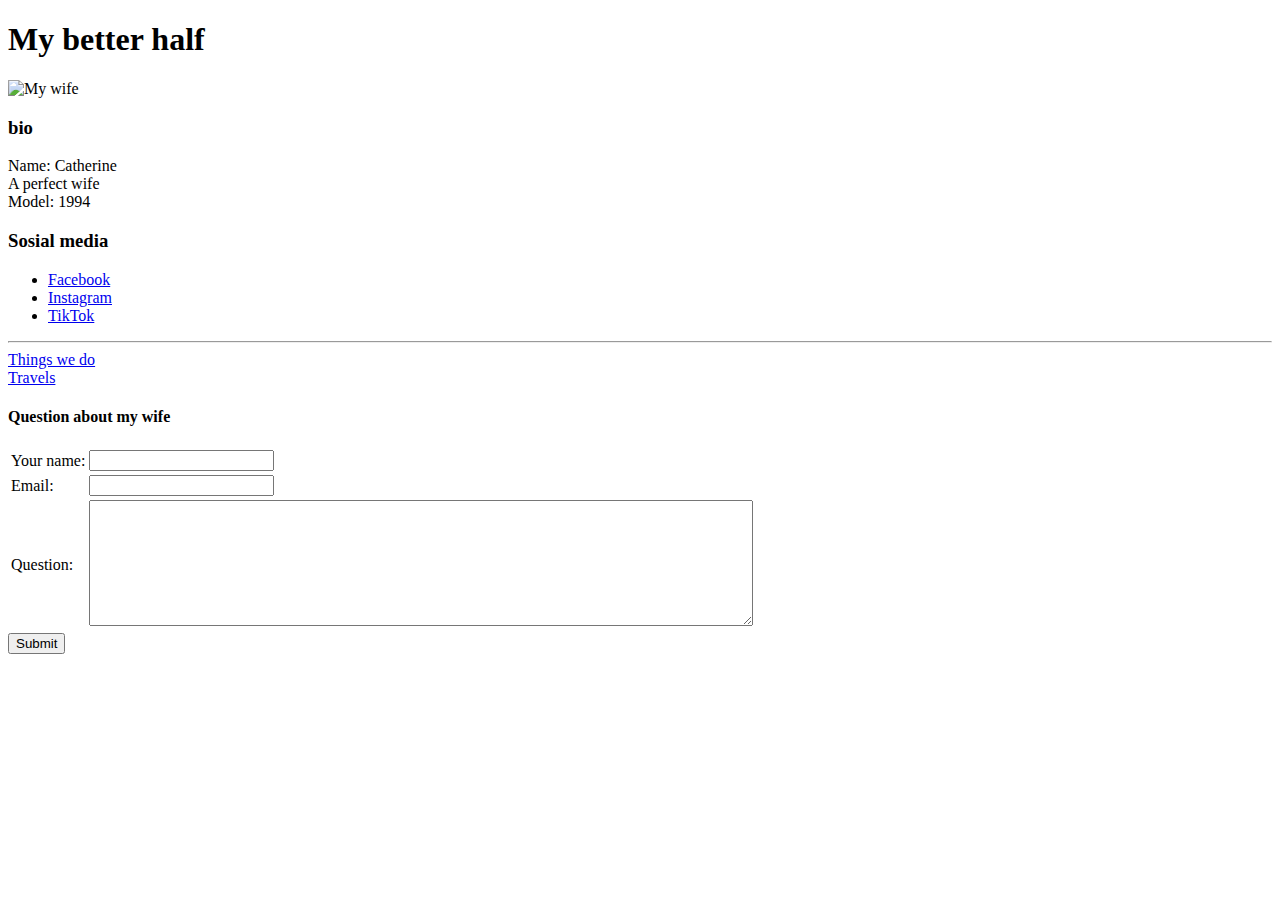
==== index.html @ 7007a58c "fresh start" ====
<!DOCTYPE html>
<html lang="en" dir="ltr">

<head>
  <meta charset="utf-8">
  <title>😘 Cathy is so the perfect wife😍</title>
</head>

<body>
  <h1>My better half</h1>

  <img
    src="https://scontent.fosl3-1.fna.fbcdn.net/v/t39.30808-6/292220653_2614213072048853_3817018275335634975_n.jpg?_nc_cat=110&ccb=1-7&_nc_sid=730e14&_nc_ohc=ykUDWEXQPcwAX8v3jtN&_nc_ht=scontent.fosl3-1.fna&oh=00_AT_jVq_IQpsfgcJwQraXvWmiMeGIuiWf9H127028mtG6mw&oe=6324E8E5"
    alt="My wife" height="300" ,width="300" ,title="Its her">
  <h3>bio</h3>
  <p>
    Name: Catherine <br>
    A perfect wife <br>
    Model: 1994 <br>
  </p>
  <h3>Sosial media</h3>
  <ul>
    <li><a href="https://www.facebook.com/CathyRiel12" target="_blank">Facebook </a></li>
    <li><a href="https://www.instagram.com/cathyriel12" target="_blank">Instagram</a></li>
    <li><a href="https://www.tiktok.com/@cathyriel12" target="_blank">TikTok</a></li>
  </ul>

  <hr>
  <a href="things.html" target="_blank">Things we do</a>
  <br>
  <a href="travel.html" target="_blank">Travels</a>

  <h4>Question about my wife</h4>
  <form action="mailto:adrbjord21@gmail.com" method="post" enctype="text/plain" >
    <table>
      <tr>
        <td> <label>Your name:</label></td>
        <td> <input type="text" name="" value=""></td>
      </tr>
      <tr>
        <td><label>Email:</label></td>
        <td><input type="email" name="email" value=""></td>
      </tr>
      <tr>
        <td><label>Question:</label></td>
        <td><textarea name="Question" rows="8" cols="80"></textarea> </td>
      </tr>
    </table>
    <input type="submit" name="">
  </form>
</body>

</html>
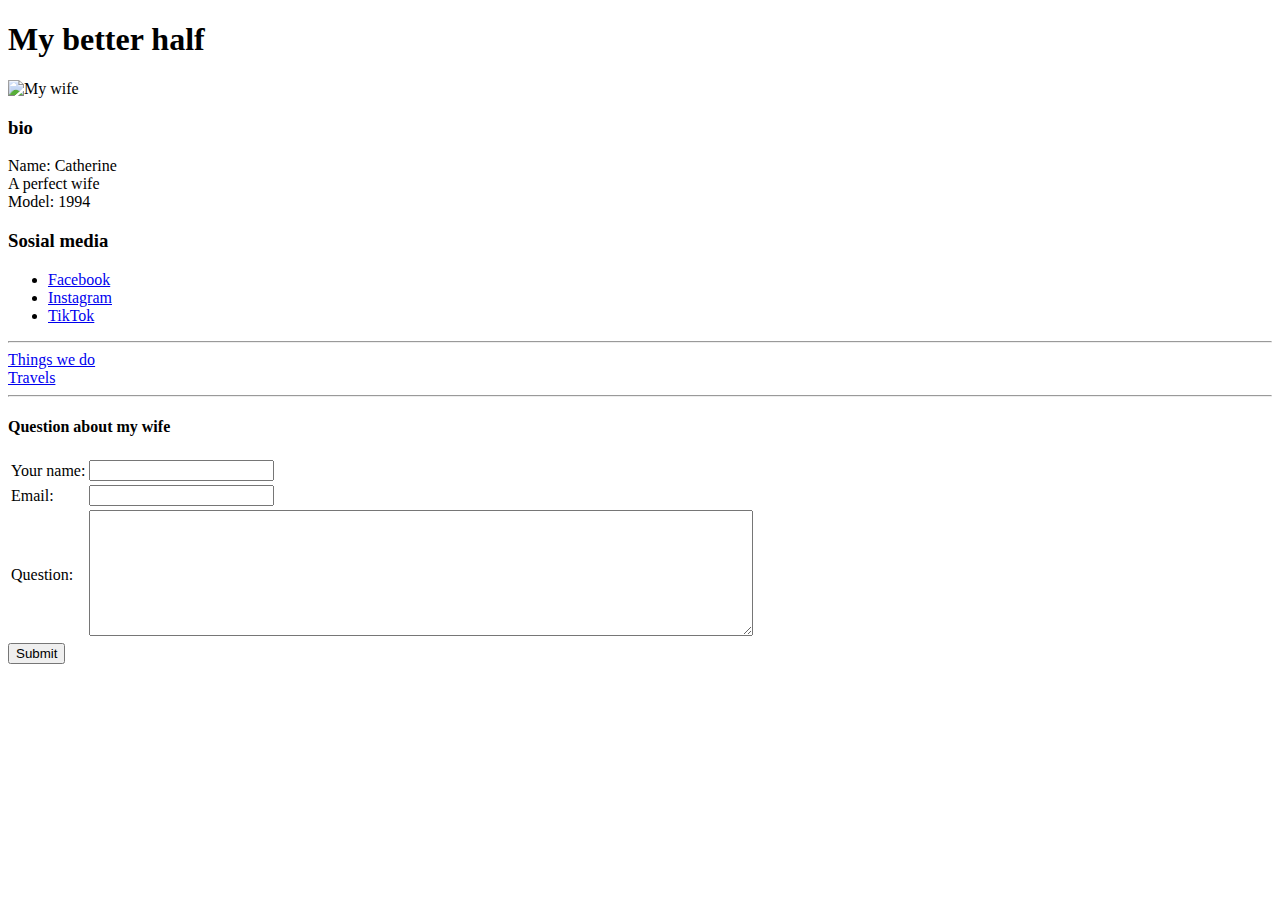
==== commit e094bd21: "Add files via upload" ====
--- a/index.html
+++ b/index.html
@@ -4,10 +4,12 @@
 <head>
   <meta charset="utf-8">
   <title>😘 Cathy is so the perfect wife😍</title>
+  <link rel="stylesheet" href="css/style.css">
+  <link rel="icon" href="favicon.ico">
 </head>
 
 <body>
-  <h1>My better half</h1>
+  <h1>My better half </h1>
 
   <img
     src="https://scontent.fosl3-1.fna.fbcdn.net/v/t39.30808-6/292220653_2614213072048853_3817018275335634975_n.jpg?_nc_cat=110&ccb=1-7&_nc_sid=730e14&_nc_ohc=ykUDWEXQPcwAX8v3jtN&_nc_ht=scontent.fosl3-1.fna&oh=00_AT_jVq_IQpsfgcJwQraXvWmiMeGIuiWf9H127028mtG6mw&oe=6324E8E5"
@@ -29,9 +31,9 @@
   <a href="things.html" target="_blank">Things we do</a>
   <br>
   <a href="travel.html" target="_blank">Travels</a>
-
+  <hr>
   <h4>Question about my wife</h4>
-  <form action="mailto:adrbjord21@gmail.com" method="post" enctype="text/plain" >
+  <form action="mailto:adrbjord21@gmail.com" method="post" enctype="text/plain">
     <table>
       <tr>
         <td> <label>Your name:</label></td>
